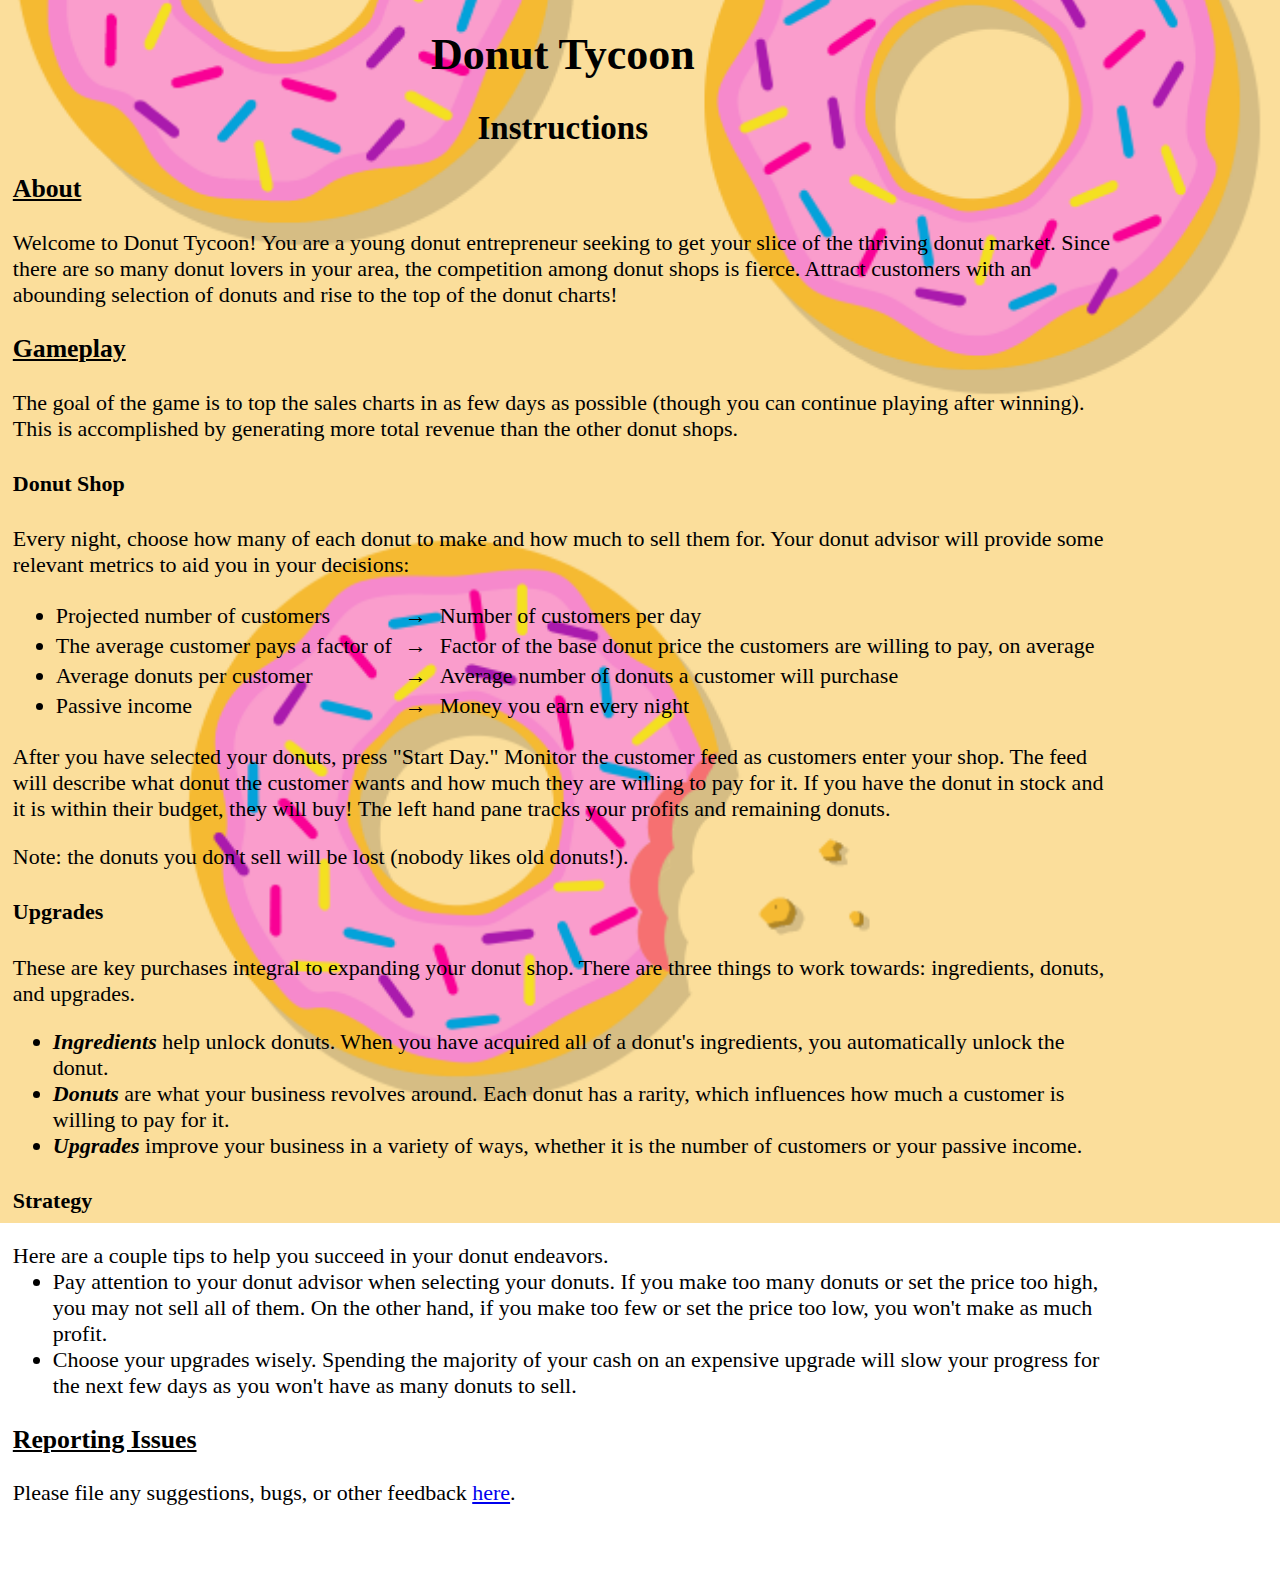
==== instructions.html @ c7ad1526 "debug logger, instructions" ====
<!doctype html>
<html lang="en">
	<head>
		<link rel="stylesheet" href="css/instructions.css" type="text/css">
		<meta charset="utf-8">
		<meta name="description" content="Donut Tycoon Instructions">
		<meta name="author" content="Alexander Zhu">

		<title>Donut Tycoon Instructions</title>
	</head>

	<body>
		<h1>Donut Tycoon</h1>
		<h2>Instructions</h2>
		<h3>About</h3>
		Welcome to Donut Tycoon! You are a young donut entrepreneur seeking to get your slice of the thriving donut market. Since there are so many donut lovers in your area, the competition among donut shops is fierce. Attract customers with an abounding selection of donuts and rise to the top of the donut charts!

		<h3>Gameplay</h3>
		The goal of the game is to top the sales charts in as few days as possible (though you can continue playing after winning). This is accomplished by generating more total revenue than the other donut shops.

		<h4>Donut Shop</h4>
		Every night, choose how many of each donut to make and how much to sell them for. Your donut advisor will provide some relevant metrics to aid you in your decisions:
		<p></p>
		<table>
			<tr>
				<td><ul><li>Projected number of customers</li></ul></td>
				<td class="tableArrow">&rarr;</td>
				<td>Number of customers per day</td>
			</tr>
			<tr>
				<td><ul><li>The average customer pays a factor of</li></ul></td>
				<td class="tableArrow">&rarr;</td>
				<td>Factor of the base donut price the customers are willing to pay, on average</td>
			</tr>
			<tr>
				<td><ul><li>Average donuts per customer</li></ul></td>
				<td class="tableArrow">&rarr;</td>
				<td>Average number of donuts a customer will purchase</td>
			</tr>
			<tr>
				<td><ul><li>Passive income</li></ul></td>
				<td class="tableArrow">&rarr;</td>
				<td>Money you earn every night</td>
			</tr>
		</table>
		<p></p>
		After you have selected your donuts, press "Start Day." Monitor the customer feed as customers enter your shop. The feed will describe what donut the customer wants and how much they are willing to pay for it. If you have the donut in stock and it is within their budget, they will buy! The left hand pane tracks your profits and remaining donuts.
		<p></p>
		Note: the donuts you don't sell will be lost (nobody likes old donuts!).

		<h4>Upgrades</h4>
		These are key purchases integral to expanding your donut shop. There are three things to work towards: ingredients, donuts, and upgrades.
		<p></p>
		<ul>
			<li><span class="emphasize">Ingredients</span> help unlock donuts. When you have acquired all of a donut's ingredients, you automatically unlock the donut.</li>
			<li><span class="emphasize">Donuts</span> are what your business revolves around. Each donut has a rarity, which influences how much a customer is willing to pay for it.</li>
			<li><span class="emphasize">Upgrades</span> improve your business in a variety of ways, whether it is the number of customers or your passive income.</li>
		</ul>

		<h4>Strategy</h4>
		Here are a couple tips to help you succeed in your donut endeavors.
		<ul>
			<li>Pay attention to your donut advisor when selecting your donuts. If you make too many donuts or set the price too high, you may not sell all of them. On the other hand, if you make too few or set the price too low, you won't make as much profit.
			</li>

			<li>Choose your upgrades wisely. Spending the majority of your cash on an expensive upgrade will slow your progress for the next few days as you won't have as many donuts to sell.</li>
		</ul>

		<h3>Reporting Issues</h3>
		Please file any suggestions, bugs, or other feedback <a href="https://github.com/azhu7/DonutTycoon/issues" target="_newtab">here</a>.
		<p><br></p>
	</body>
</html>
---- css/instructions.css ----
body {
	background: url(../img/instruction_background.png) no-repeat center center fixed;
	-webkit-background-size: cover;
    -moz-background-size: cover;
    -o-background-size: cover;
    background-size: cover;
	max-width: 1100px;
	font-size: 22px;
	margin-left: 1%;
}

h1, h2 {
	text-align: center;
}

h3 {
	text-decoration: underline;
}

td {
	text-align: left
}

ul {
	margin-top: 0px;
	margin-bottom: 0px;
}

.emphasize {
	font-style: italic;
	font-weight: bold;
}

.tableArrow {
	padding-left: 10px;
	padding-right: 10px;
}
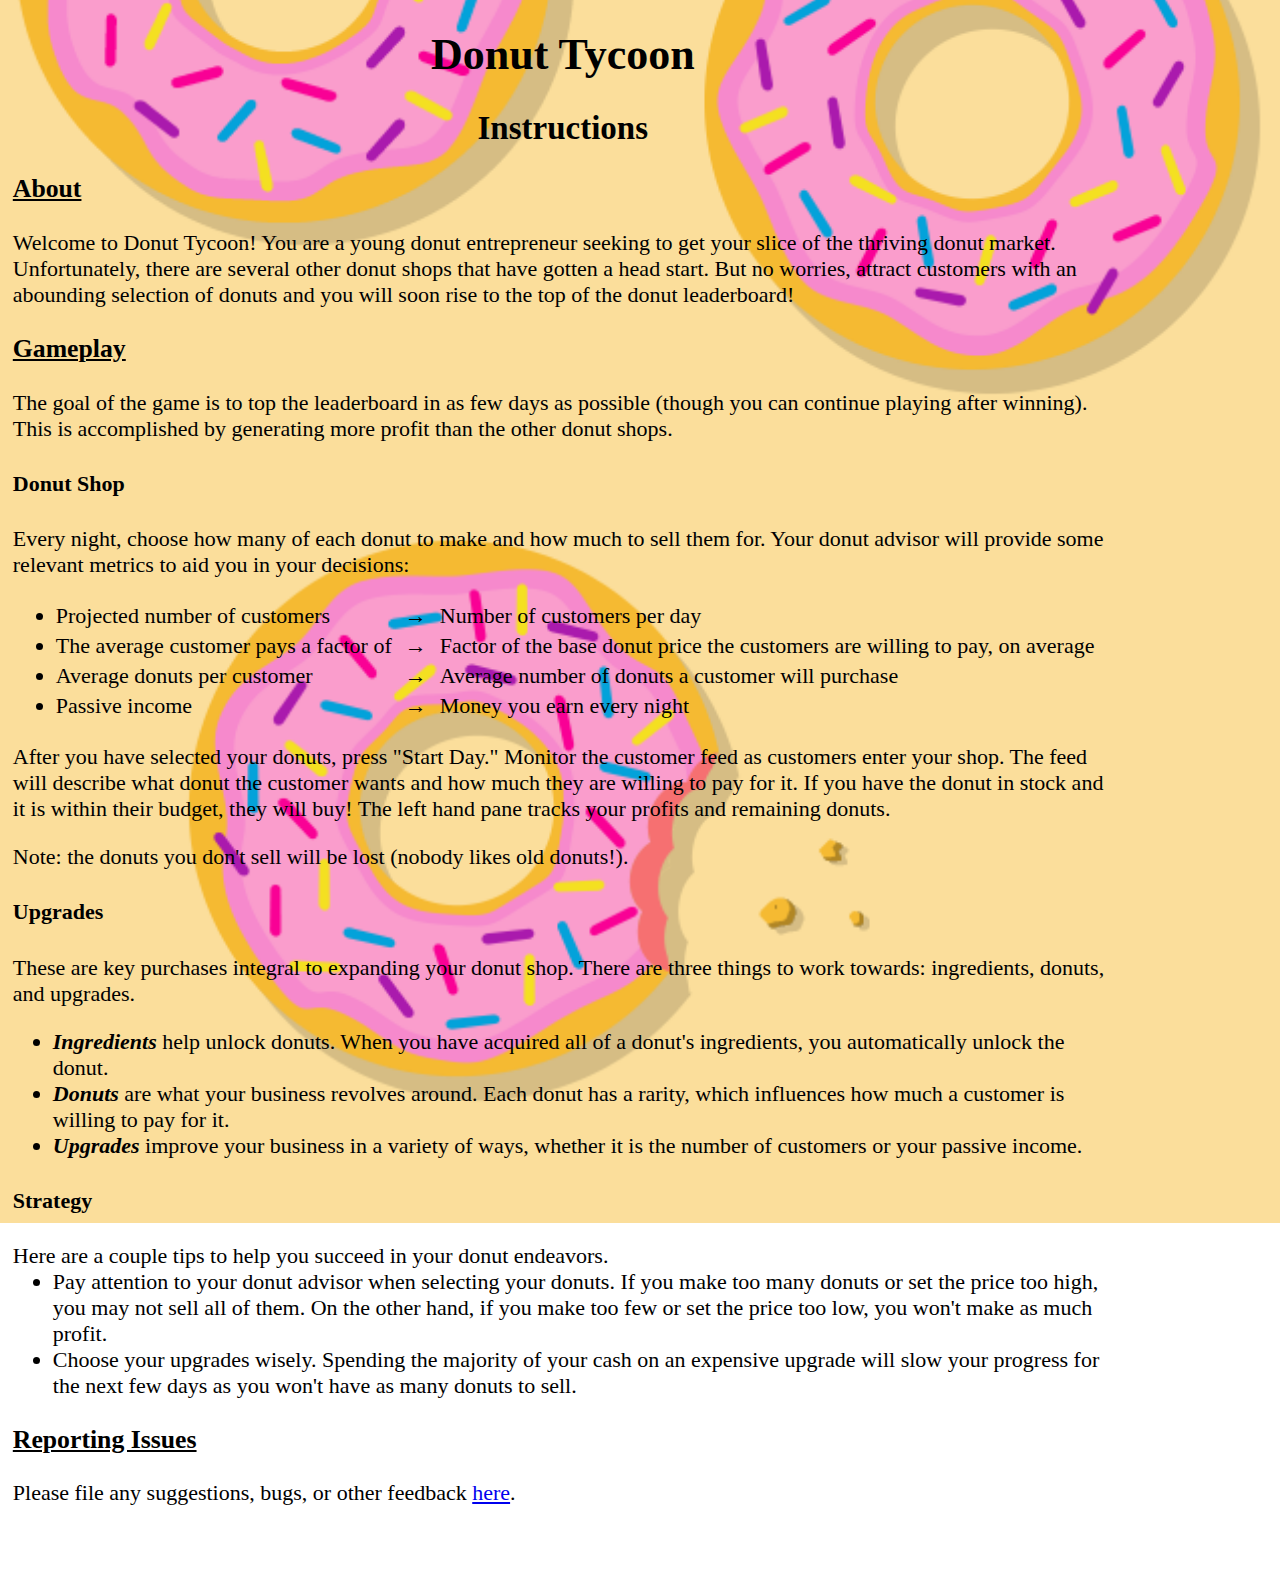
==== commit f48fde01: "Add leaderboard; refactoring" ====
--- a/instructions.html
+++ b/instructions.html
@@ -13,10 +13,10 @@
 		<h1>Donut Tycoon</h1>
 		<h2>Instructions</h2>
 		<h3>About</h3>
-		Welcome to Donut Tycoon! You are a young donut entrepreneur seeking to get your slice of the thriving donut market. Since there are so many donut lovers in your area, the competition among donut shops is fierce. Attract customers with an abounding selection of donuts and rise to the top of the donut charts!
+		Welcome to Donut Tycoon! You are a young donut entrepreneur seeking to get your slice of the thriving donut market. Unfortunately, there are several other donut shops that have gotten a head start. But no worries, attract customers with an abounding selection of donuts and you will soon rise to the top of the donut leaderboard!
 
 		<h3>Gameplay</h3>
-		The goal of the game is to top the sales charts in as few days as possible (though you can continue playing after winning). This is accomplished by generating more total revenue than the other donut shops.
+		The goal of the game is to top the leaderboard in as few days as possible (though you can continue playing after winning). This is accomplished by generating more profit than the other donut shops.
 
 		<h4>Donut Shop</h4>
 		Every night, choose how many of each donut to make and how much to sell them for. Your donut advisor will provide some relevant metrics to aid you in your decisions:
--- a/css/instructions.css
+++ b/css/instructions.css
@@ -1,3 +1,9 @@
+/**
+ * Author: Alexander Zhu
+ * Date Created: March 7, 2018
+ * Description: Instructions stylesheet for Donut Tycoon.
+ */
+
 body {
 	background: url(../img/instruction_background.png) no-repeat center center fixed;
 	-webkit-background-size: cover;
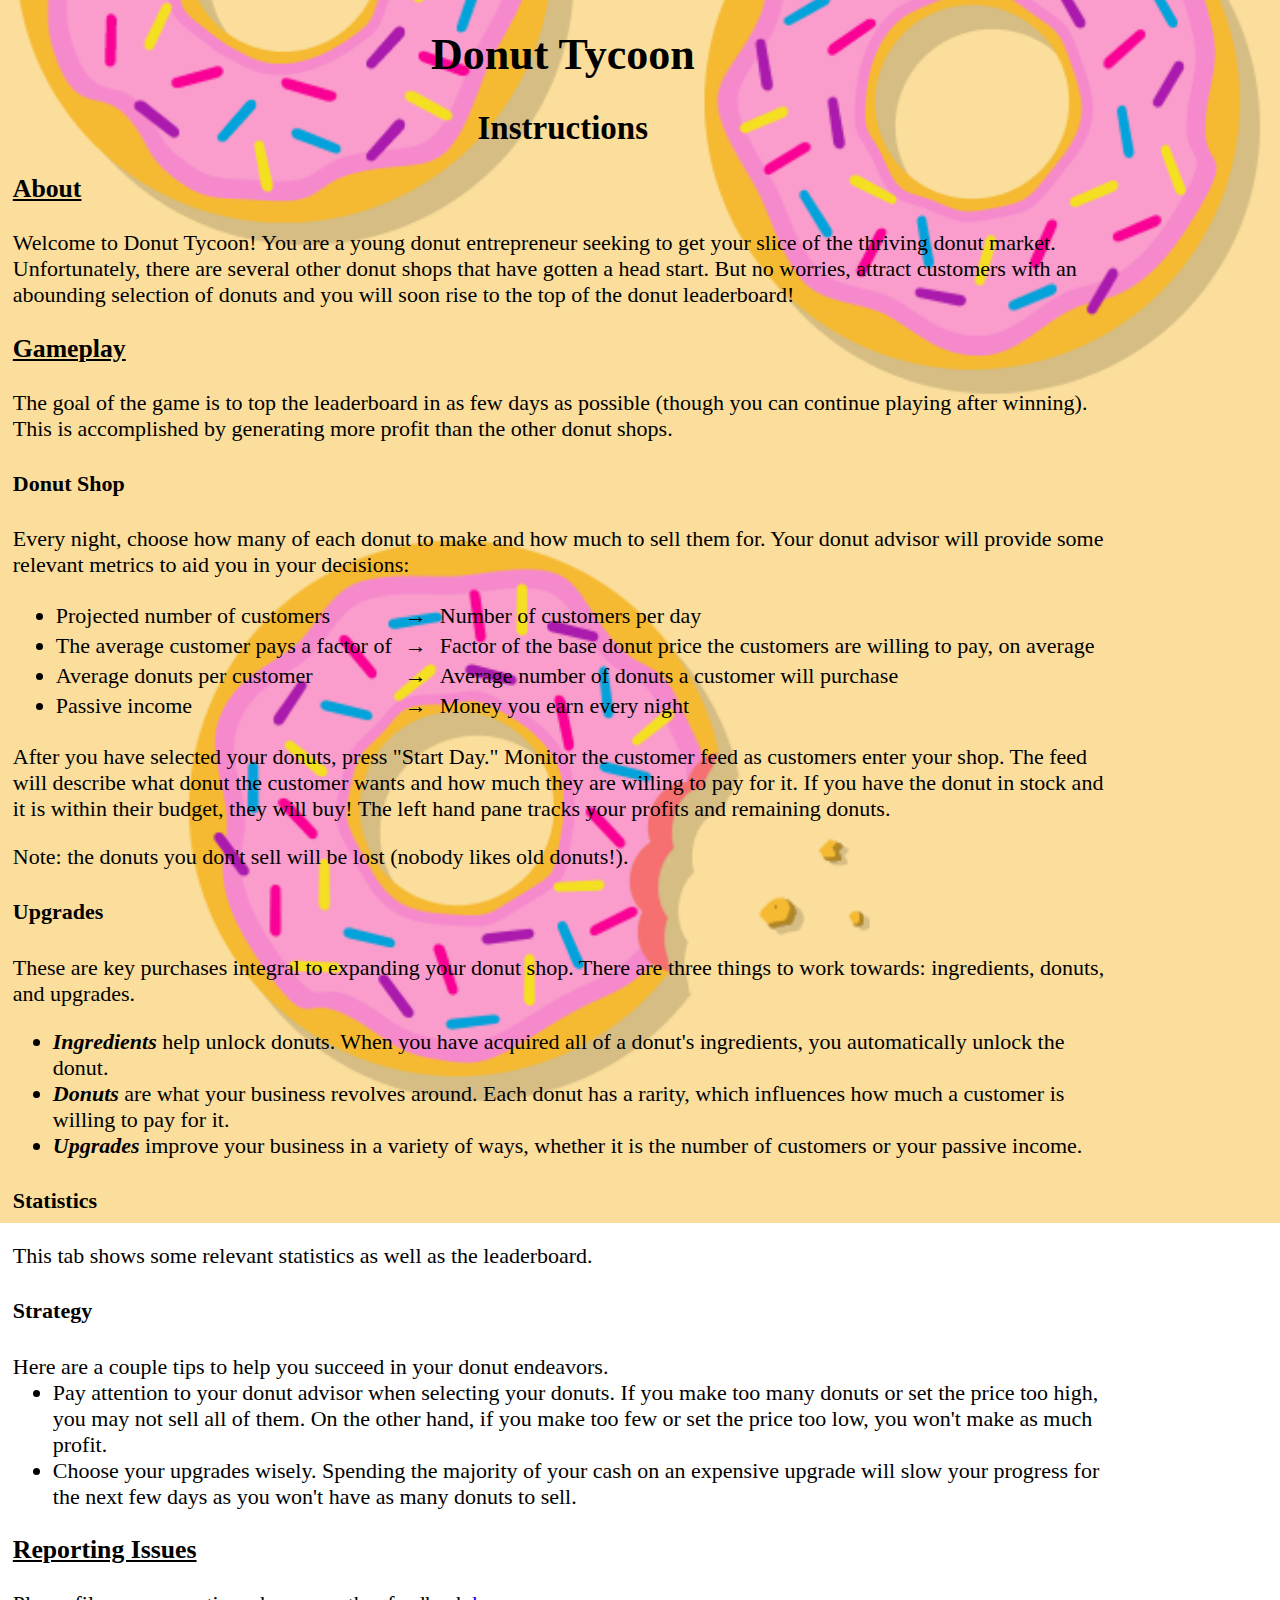
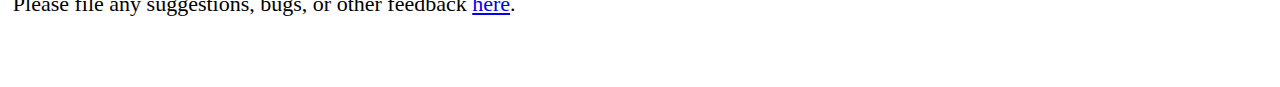
==== commit 88049327: "win condition; world tab" ====
--- a/instructions.html
+++ b/instructions.html
@@ -57,6 +57,9 @@
 			<li><span class="emphasize">Upgrades</span> improve your business in a variety of ways, whether it is the number of customers or your passive income.</li>
 		</ul>
 
+		<h4>Statistics</h4>
+		This tab shows some relevant statistics as well as the leaderboard.
+
 		<h4>Strategy</h4>
 		Here are a couple tips to help you succeed in your donut endeavors.
 		<ul>
